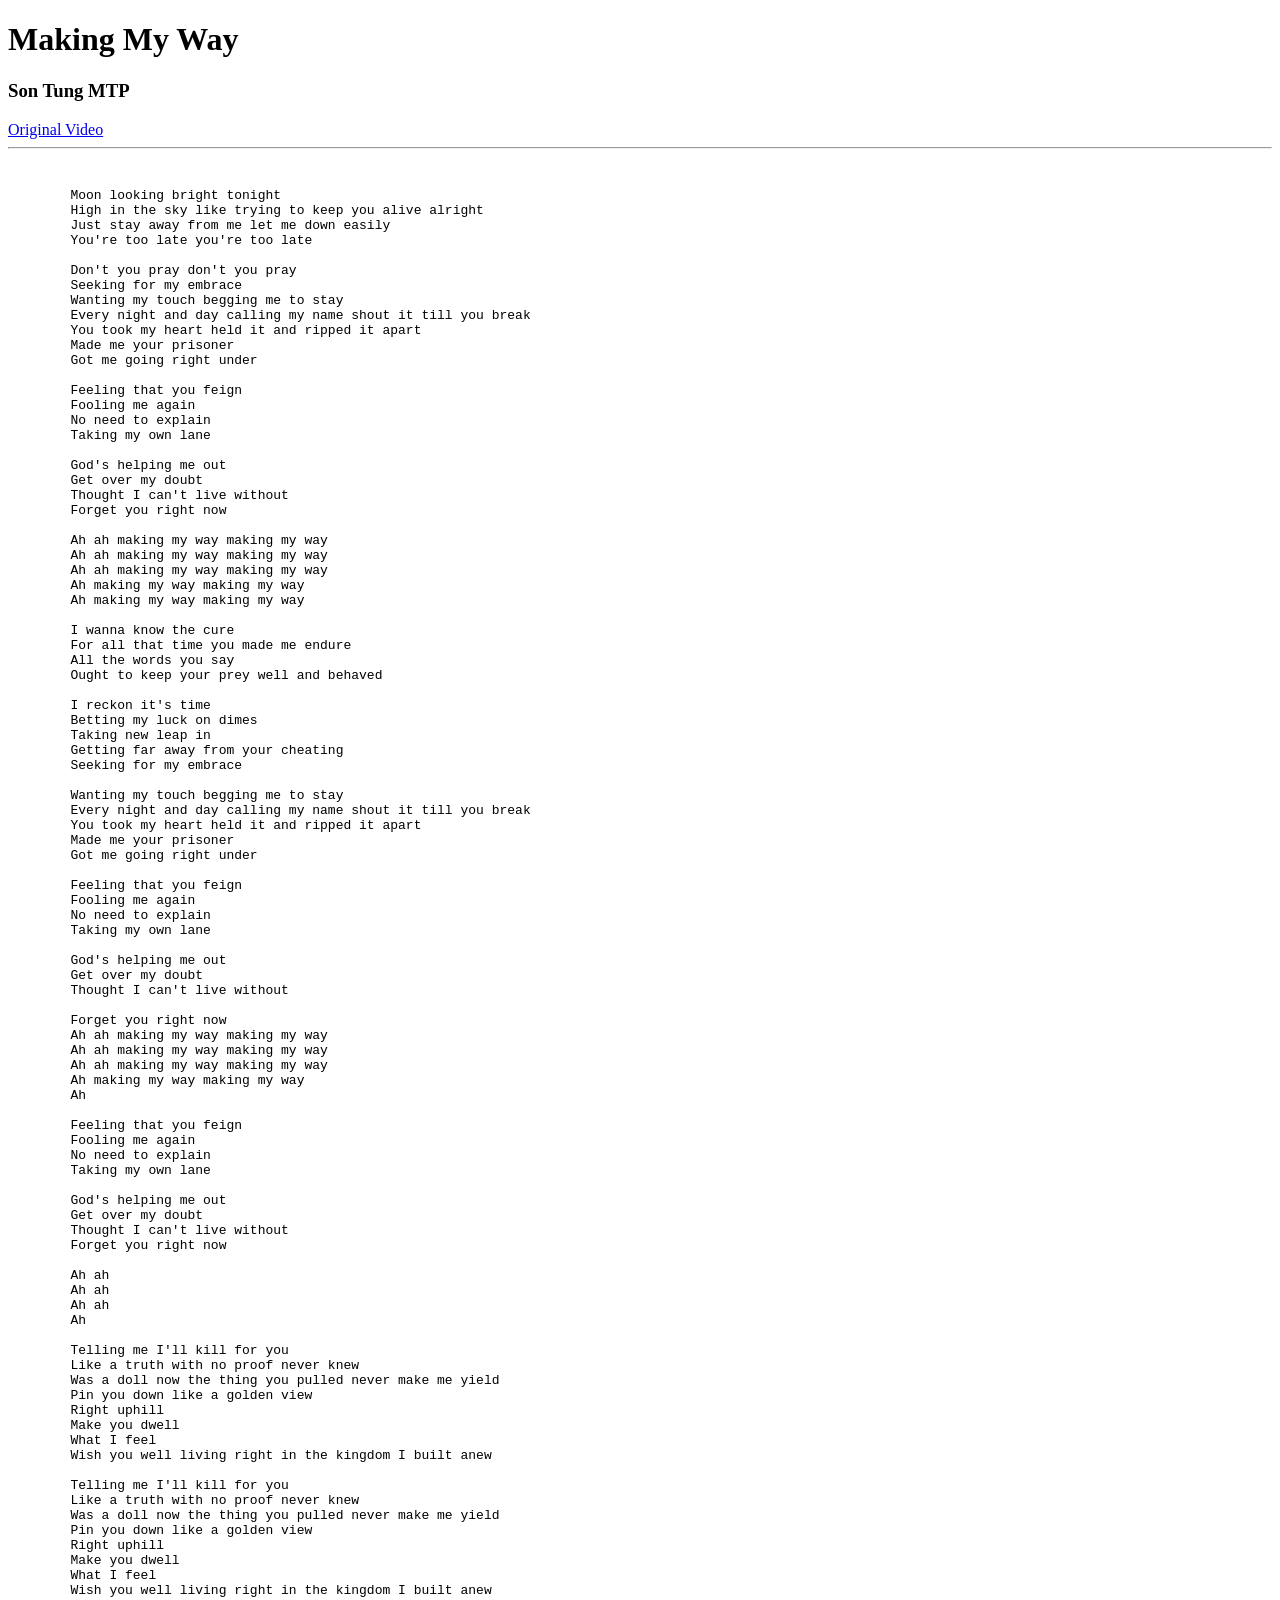
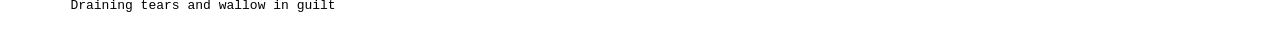
==== lyrics.html @ 8fc74ca9 "Session 2" ====
<!DOCTYPE html>
<html lang="en">
<head>
    <meta charset="UTF-8">
    <meta name="viewport" content="width=device-width, initial-scale=1.0">
    <title>Lyrics</title>
</head>
<body>
    <h1>Making My Way</h1>
    <h3>Son Tung MTP</h3>
    <a href="https://www.youtube.com/watch?v=niPkap1ozUA">Original Video</a>
    <hr>
    <br>
    <pre>
        Moon looking bright tonight
        High in the sky like trying to keep you alive alright
        Just stay away from me let me down easily
        You're too late you're too late
     
        Don't you pray don't you pray
        Seeking for my embrace
        Wanting my touch begging me to stay
        Every night and day calling my name shout it till you break
        You took my heart held it and ripped it apart
        Made me your prisoner
        Got me going right under
       
        Feeling that you feign
        Fooling me again
        No need to explain
        Taking my own lane
      
        God's helping me out
        Get over my doubt
        Thought I can't live without
        Forget you right now
     
        Ah ah making my way making my way
        Ah ah making my way making my way
        Ah ah making my way making my way
        Ah making my way making my way
        Ah making my way making my way
    
        I wanna know the cure
        For all that time you made me endure
        All the words you say
        Ought to keep your prey well and behaved
  
        I reckon it's time
        Betting my luck on dimes
        Taking new leap in
        Getting far away from your cheating
        Seeking for my embrace
       
        Wanting my touch begging me to stay
        Every night and day calling my name shout it till you break
        You took my heart held it and ripped it apart
        Made me your prisoner
        Got me going right under
      
        Feeling that you feign
        Fooling me again
        No need to explain
        Taking my own lane
       
        God's helping me out
        Get over my doubt
        Thought I can't live without
      
        Forget you right now
        Ah ah making my way making my way
        Ah ah making my way making my way
        Ah ah making my way making my way
        Ah making my way making my way
        Ah
     
        Feeling that you feign
        Fooling me again
        No need to explain
        Taking my own lane
      
        God's helping me out
        Get over my doubt
        Thought I can't live without
        Forget you right now
      
        Ah ah
        Ah ah
        Ah ah
        Ah
     
        Telling me I'll kill for you
        Like a truth with no proof never knew
        Was a doll now the thing you pulled never make me yield
        Pin you down like a golden view
        Right uphill
        Make you dwell
        What I feel
        Wish you well living right in the kingdom I built anew
     
        Telling me I'll kill for you
        Like a truth with no proof never knew
        Was a doll now the thing you pulled never make me yield
        Pin you down like a golden view
        Right uphill
        Make you dwell
        What I feel
        Wish you well living right in the kingdom I built anew
        Draining tears and wallow in guilt
    </pre>
</body>
</html>
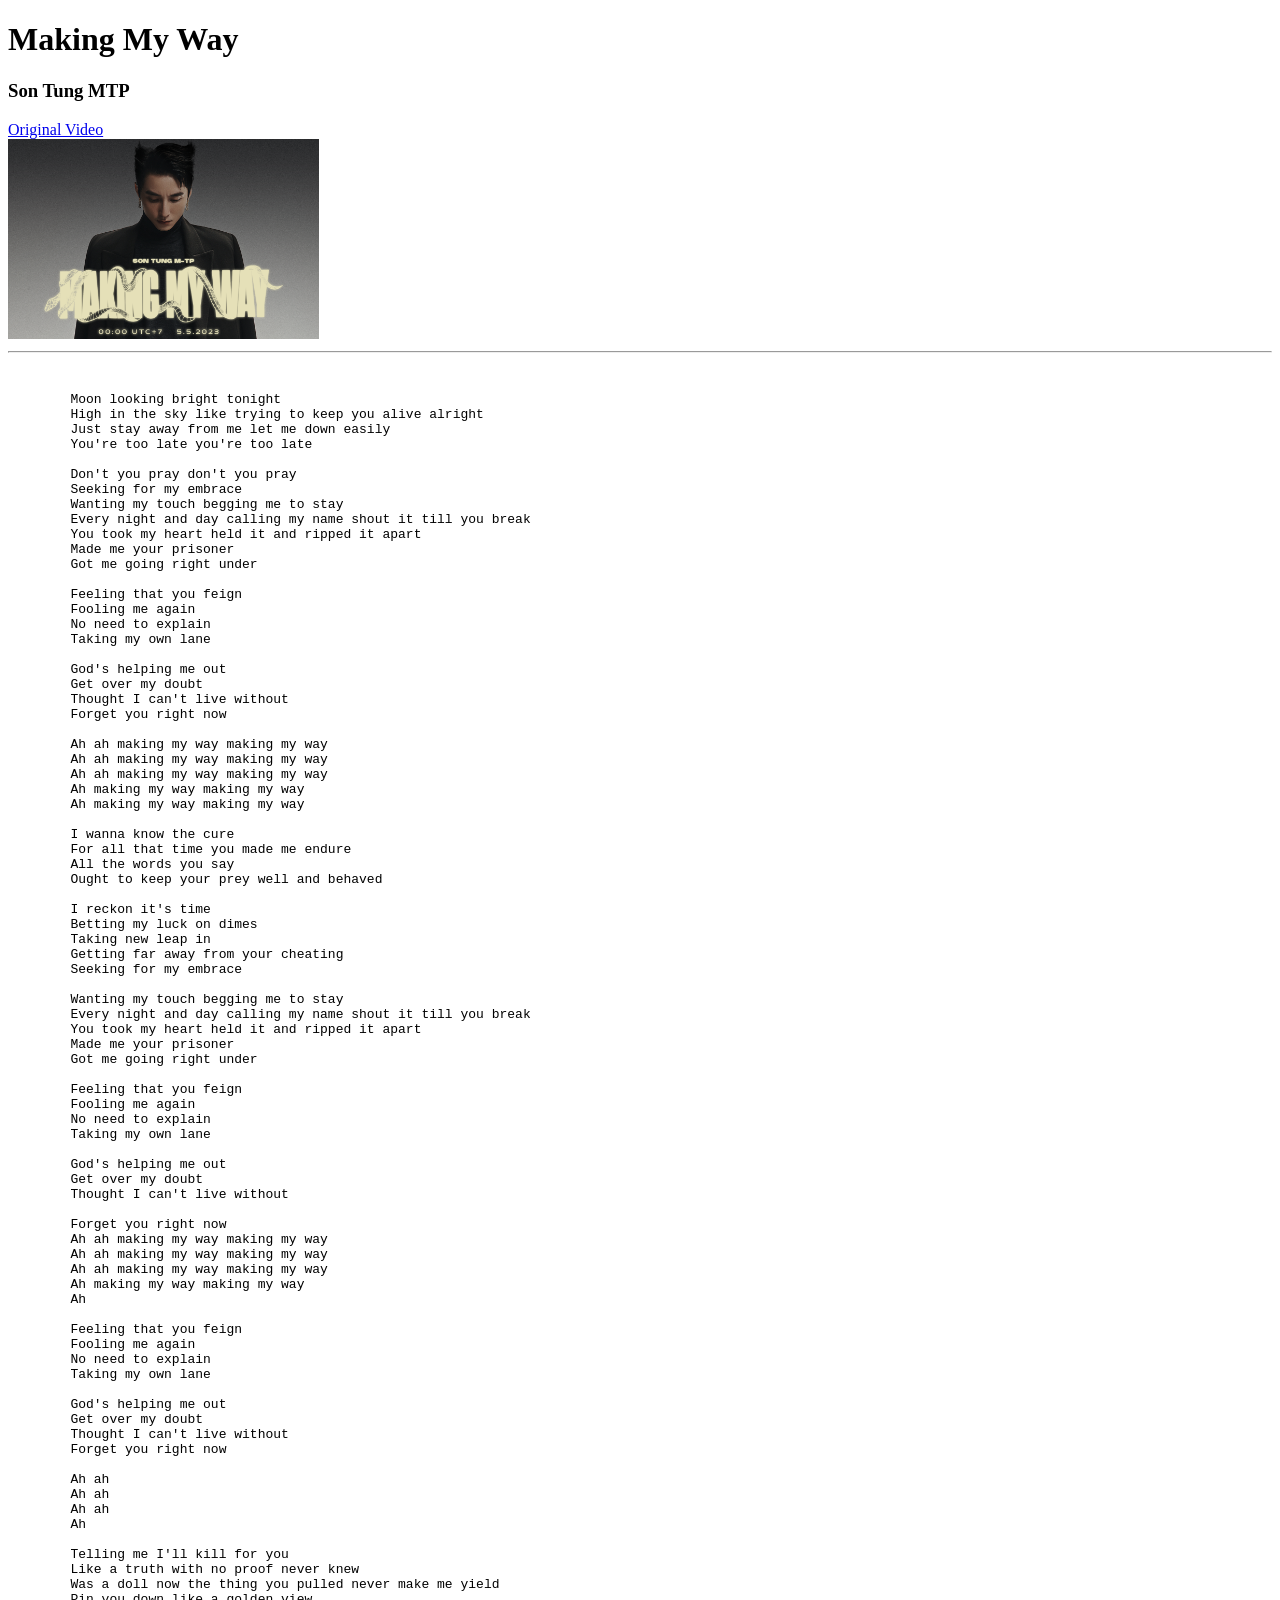
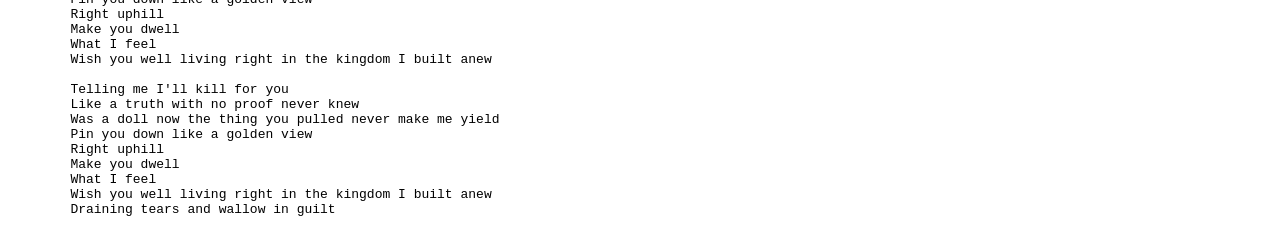
==== commit b7c9f80d: "Session 2" ====
--- a/lyrics.html
+++ b/lyrics.html
@@ -9,6 +9,12 @@
     <h1>Making My Way</h1>
     <h3>Son Tung MTP</h3>
     <a href="https://www.youtube.com/watch?v=niPkap1ozUA">Original Video</a>
+    <br>
+    <a href="https://www.youtube.com/watch?v=niPkap1ozUA">
+        <img src="images/mmwPoster.png"
+        alt="Making My Way Poster"
+        height="200">
+    </a>
     <hr>
     <br>
     <pre>
